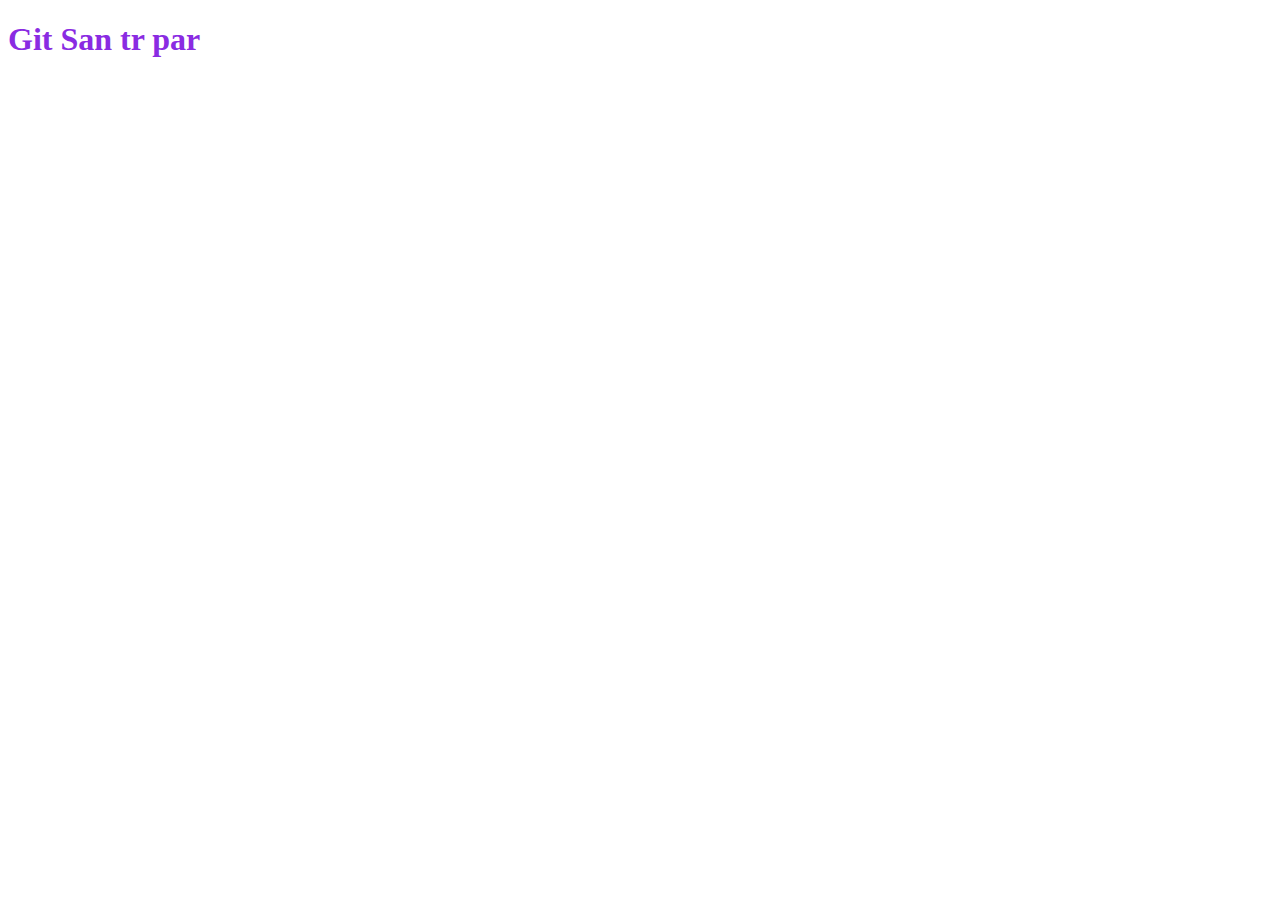
==== index.html @ 41c56107 "first" ====
<!DOCTYPE html>
<html lang="en">
<head>
    <meta charset="UTF-8">
    <meta name="viewport" content="width=device-width, initial-scale=1.0">
    <title>Document</title>
    <link rel="stylesheet" href="css/style.css">
</head>
<body>
    <h1>Git San tr par</h1>
    <script src="js/app.js"></script>
</body>
</html>
---- css/style.css ----
h1{
    color: blueviolet;
}
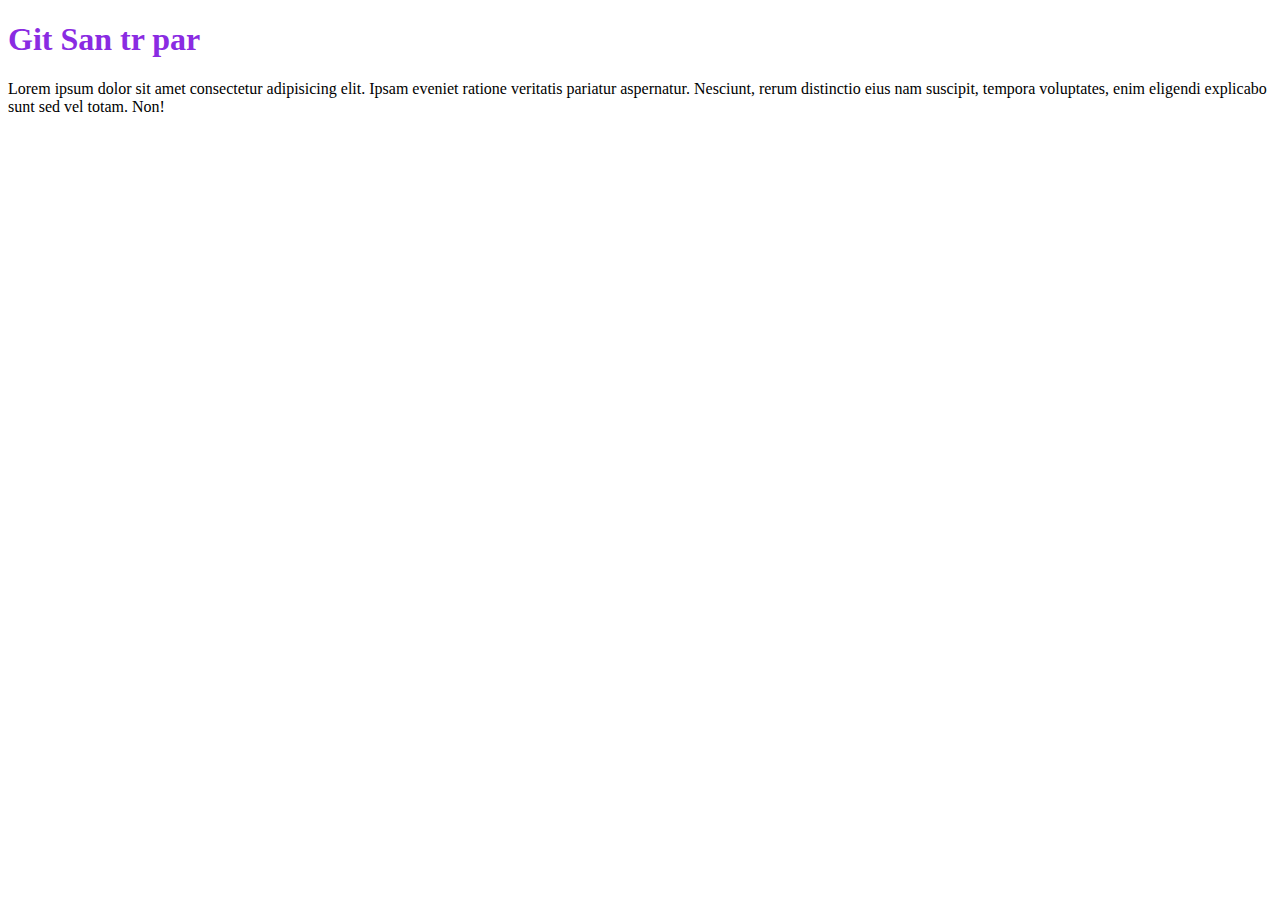
==== commit 533c245d: "second" ====
--- a/index.html
+++ b/index.html
@@ -8,6 +8,7 @@
 </head>
 <body>
     <h1>Git San tr par</h1>
+    <P>Lorem ipsum dolor sit amet consectetur adipisicing elit. Ipsam eveniet ratione veritatis pariatur aspernatur. Nesciunt, rerum distinctio eius nam suscipit, tempora voluptates, enim eligendi explicabo sunt sed vel totam. Non!</P>
     <script src="js/app.js"></script>
 </body>
 </html>